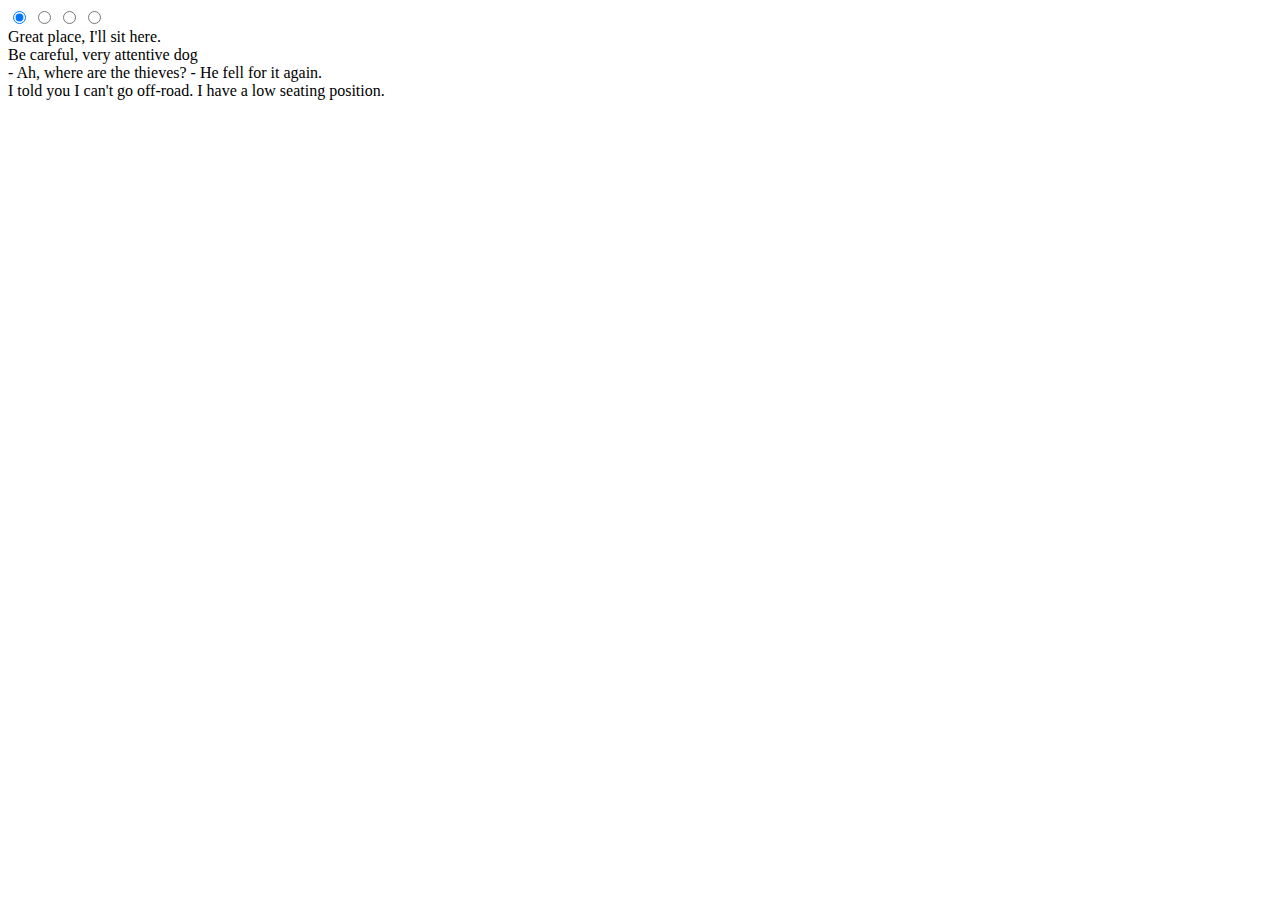
==== index.html @ f1b481e2 "init: start task CSS Meme Slider" ====
<!DOCTYPE html>
<html lang="en">
<head>
    <meta charset="UTF-8">
    <meta name="viewport" content="width=device-width, initial-scale=1.0">
    <title>cssMemeSlider</title>
    <link rel="stylesheet" href="style.css">
</head>
<body>
    <main>
        <div class="slider-container">

            <div class="image-container">
                <input type="radio" name="radio-btn" id="radio1" checked>
                <input type="radio" name="radio-btn" id="radio2">
                <input type="radio" name="radio-btn" id="radio3">
                <input type="radio" name="radio-btn" id="radio4">

            <div class="img">
                <div class="slider" img src="./assets/dog and cats.jpg">Great place, I'll sit here.</div>
                <div class="slider" img src="./assets/images(1).jpg">Be careful, very attentive dog</div>
                <div class="slider" img src="./assets/images.jpg">- Ah, where are the thieves? - He fell for it again.</div>
                <div class="slider" img src="./assets/sobaki-prikoly-s-nadpisiami-22.webp">I told you I can't go off-road. I have a low seating position.</div>
            </div>
                
               

                
                

            </div>

        </div>

    </main>
    
</body>
</html>
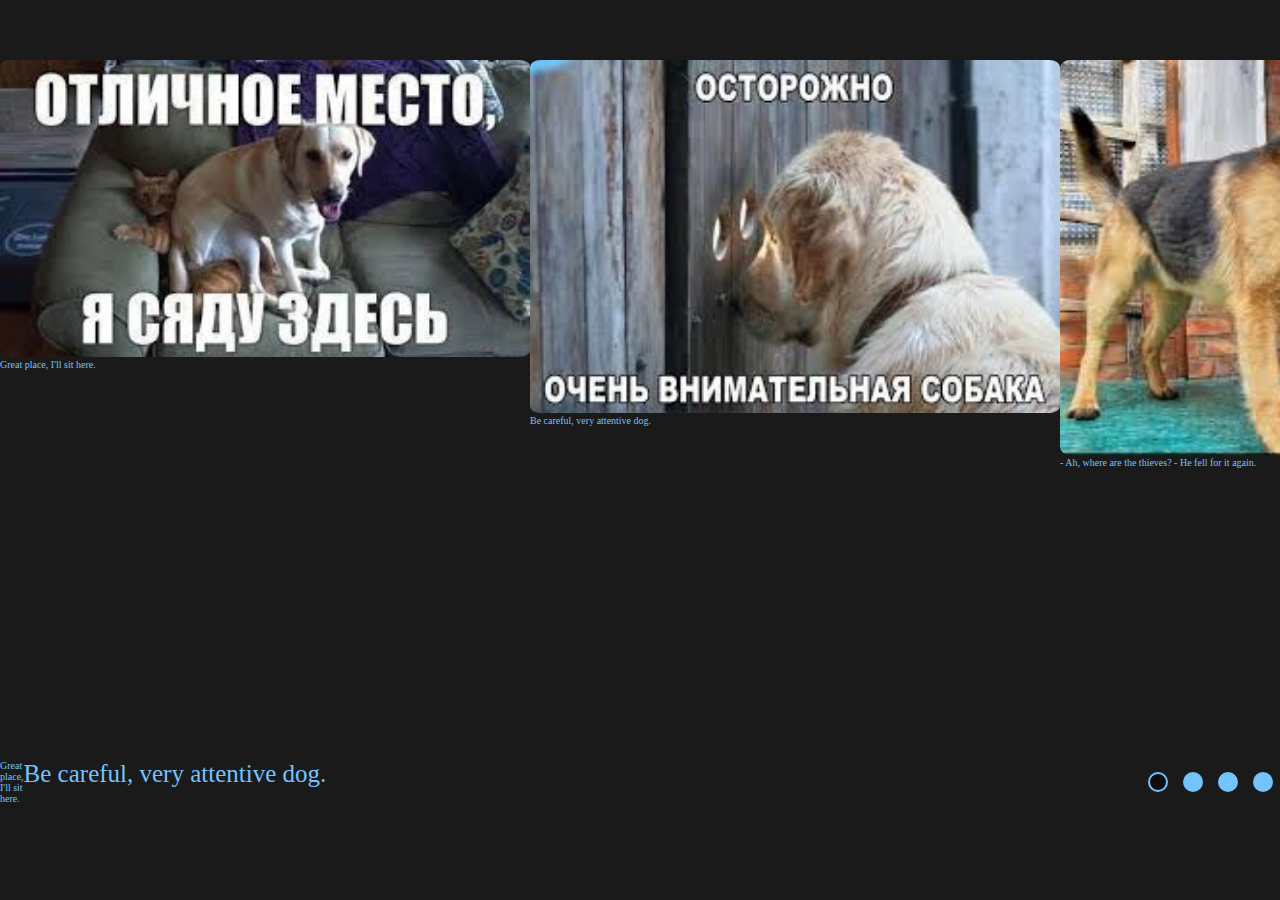
==== commit 96cbfddb: "feat: add style css and media 660px (Sat, Sep 14, 2024 11:59:37 PM)" ====
--- a/index.html
+++ b/index.html
@@ -4,7 +4,7 @@
     <meta charset="UTF-8">
     <meta name="viewport" content="width=device-width, initial-scale=1.0">
     <title>cssMemeSlider</title>
-    <link rel="stylesheet" href="style.css">
+    <link rel="stylesheet" href="/css/style.css">
 </head>
 <body>
     <main>
@@ -17,19 +17,42 @@
                 <input type="radio" name="radio-btn" id="radio4">
 
             <div class="img">
-                <div class="slider" img src="./assets/dog and cats.jpg">Great place, I'll sit here.</div>
-                <div class="slider" img src="./assets/images(1).jpg">Be careful, very attentive dog</div>
-                <div class="slider" img src="./assets/images.jpg">- Ah, where are the thieves? - He fell for it again.</div>
-                <div class="slider" img src="./assets/sobaki-prikoly-s-nadpisiami-22.webp">I told you I can't go off-road. I have a low seating position.</div>
-            </div>
-                
-               
-
-                
-                
-
+                <div class="slider">
+                    <img src="/assets/dog-and-cats.jpg">Great place, I'll sit here.
+                </div>
+                <div class="slider"><img src="/assets/images (1).jpg">Be careful, very attentive dog.</div>
+                <div class="slider"><img src="/assets/images.jpg">- Ah, where are the thieves? - He fell for it again.</div>
+                <div class="slider"><img src="/assets/sobaki-prikoly-s-nadpisiami-22.webp">I told you I can't go off-road. I have a low seating position.</div>
             </div>
 
+            <div class="content-wrapper">
+
+                <div class="content-container">
+                    <div class="content-first text">Great place, I'll sit here.</div>
+                    <div class="content">Be careful, very attentive dog.</div>
+                    <div class="content">- Ah, where are the thieves? - He fell for it again.</div>
+                    <div class="content">I told you I can't go off-road. I have a low seating position.</div>
+                </div>
+
+            <div class="navigation">
+
+                <label for="radio1" class="bar">
+                    <div class="area-circle-bar" id="radio1"></div>
+                </label>
+
+                <label for="radio2" class="bar">
+                    <div class="area-circle-bar" id="radio2"></div>
+                </label>
+
+                <label for="radio3" class="bar">
+                    <div class="area-circle-bar" id="radio3"></div>
+                </label>
+
+                <label for="radio4" class="bar">
+                    <div class="area-circle-bar" id="radio4"></div>
+                </label>
+            </div>
+            </div>
         </div>
 
     </main>
--- a/css/style.css
+++ b/css/style.css
@@ -0,0 +1,282 @@
+@font-face {
+    font-display: swap;
+    font-family: 'Montserrat';
+    font-style: normal;
+    font-weight: 800;
+    src: url('../fonts/montserrat-v25-latin-800.woff2') format('woff2'),
+}
+
+* {
+    box-sizing: border-box;
+    margin: 0;
+    padding: 0;
+    scroll-behavior: smooth;
+}
+
+html {
+    overflow-x: hidden;
+    font-family: 'Montserrat';
+    font-size: 62.5%;
+    color: #73c3ff;
+    background-color: #1a1a1a;
+}
+
+img {
+    max-width: 100%;
+    height: auto;
+    margin: 0 auto;
+    border-radius: 2%;
+}
+
+.slider {
+    width: 90%;
+    max-width: 53rem;  
+    height: 90vh;
+    max-height: 70rem;     
+    margin: 0 auto;
+    margin-top: 6rem;   
+}
+
+.image-container {
+    width: 100%;
+    margin: 0 auto;
+}
+
+.img {
+    overflow: hidden;
+    display: flex;
+    width: 100%;
+    max-width: 400%;
+    margin: 0 auto;
+}
+
+.slider {
+    flex-shrink: 0; /*1*/;
+    width: 100%;
+    transition: all 0.7s ease;
+}
+
+.slider img {
+    width: 100%;
+    max-width: 100%;
+    transition: 0.5s;
+}
+
+.content-wrapper {
+    display: flex;
+    justify-content: center;
+    align-items: center;
+}
+
+.navigation {
+    display: flex;
+    justify-content: center;
+    align-items: center;
+    height: 3rem;
+}
+
+.content-container {
+    overflow: hidden;
+    display: flex;
+}
+
+.content {
+    flex-shrink: 0;    
+    width: 100%;    
+
+    font-size: 2.5rem;  
+}
+
+input[name="radio-btn"] {
+    display: none;
+}
+
+label {
+    display: flex;
+    align-items: center;
+    justify-content: center;
+    width: 3.5rem;
+    height: 3.5rem;      
+}
+
+/* buttons layout and animation end*/
+.bar {
+    display: flex;
+    justify-content: center;
+    align-items: center;
+    cursor: pointer;
+}
+
+.area-circle-bar {
+    width: 2rem;
+    height: 2rem;
+    
+    background-color: #73c3ff;
+    border-radius: 50%; 
+
+    cursor: pointer;
+    transition: 0.8s;
+}
+
+.bar:hover .area__circle__bar {
+    border: #fefefe solid 0.1rem;
+    background-color: #fefefe; 
+}
+
+#radio1:checked ~ .content-wrapper #radio1 {
+    border: #73c3ff solid 0.2rem;
+    background-color: #0e0e0e;
+    transition: 0.8s;
+}
+
+#radio1:checked ~ .content-wrapper label:hover #radio1 {
+    border: #73c3ff solid 0.2rem;
+    background-color: #0e0e0e;
+    transition: 0.8s;
+}
+
+#radio2:checked ~ .content-wrapper #radio2 {
+    border: #73c3ff solid 0.2rem;
+    background-color: #0e0e0e;
+    transition: 0.8s;
+}
+
+#radio2:checked ~ .content-wrapper label:hover #radio2 {
+    border: #73c3ff solid 0.2rem;
+    background-color: #0e0e0e;
+    transition: 0.8s;
+
+}
+
+#radio3:checked ~ .content-wrapper #radio3 {
+    border: #73c3ff solid 0.2rem;
+    background-color: #0e0e0e;
+    transition: 0.8s;
+}
+
+#radio3:checked ~ .content-wrapper label:hover #radio3 {
+    border: #73c3ff solid 0.2rem;
+    background-color: #0e0e0e;
+    transition: 0.8s;
+
+}
+#radio4:checked ~ .content-wrapper #radio4 {
+    border: #73c3ff solid 0.2rem;
+    background-color: #0e0e0e;
+    transition: 0.8s;
+}
+
+#radio4:checked ~ .content-wrapper label:hover #radio4 {
+    border: #73c3ff solid 0.2rem;
+    background-color: #0e0e0e;
+    transition: 0.8s;
+
+}
+#radio2:checked ~ .content-wrapper #radio2 {
+    border: #73c3ff solid 0.2rem;
+    background-color: #0e0e0e;
+    transition: 0.8s;
+}
+
+#radio2:checked ~ .content-wrapper label:hover #radio2 {
+    border: #73c3ff solid 0.2rem;
+    background-color: #0e0e0e;
+    transition: 0.8s;
+
+}
+#radio2:checked ~ .content-wrapper #radio2 {
+    border: #73c3ff solid 0.2rem;
+    background-color: #0e0e0e;
+    transition: 0.8s;
+}
+
+#radio2:checked ~ .content-wrapper label:hover #radio2 {
+    border: #73c3ff solid 0.2rem;
+    background-color: #0e0e0e;
+    transition: 0.8s;
+
+}
+/* buttons layout and animation end*/
+
+/* change text animation start*/
+
+#radio1:checked ~ .content-wrapper .content-container div {
+    transform: translate(0);
+    transition: 0.5s;  
+/* change text animation end*/
+}
+
+#radio2:checked ~ .content-wrapper .content-container div {
+    transform: translate(0);
+    transition: 0.5s;  
+/* change text animation end*/
+}
+
+#radio3:checked ~ .content-wrapper .content-container div {
+    transform: translate(0);
+    transition: 0.5s;  
+/* change text animation end*/
+}
+
+#radio4:checked ~ .content-wrapper .content-container div {
+    transform: translate(0);
+    transition: 0.5s;  
+/* change text animation end*/
+}
+
+/*change images animation start*/
+#radio1:checked ~ .img img {
+    transform: translate(0);
+}
+
+
+#radio2:checked ~ .img img {
+    transform: translate(-100%);
+}
+
+#radio3:checked ~ .img img {
+    transform: translate(-200%);
+}
+
+#radio4:checked ~ .img img {
+    transform: translate(-300%);
+}
+
+/*change images animation end*/
+
+
+/* media 660px start
+@media screen and (max-width: 660px) {
+
+    img {
+        margin-bottom: 1rem; 
+}
+
+    .slider {
+        width: 100%;
+        max-width: 90%;
+        margin: 0 auto;
+        margin-top: 2rem;
+    }
+
+    .content-wrapper {
+        flex-direction: column-reverse;
+        margin-top: 1rem;
+}
+
+    .content-wrapper .navigation {
+        width: 100%;
+        margin-bottom: 2rem;
+    }
+
+    .content-wrapper .content-container {
+        width: 100%;
+        max-width: 100%;
+        margin-bottom: 1rem;
+    }
+} */
+ 
+
+
+
+/*media 660px end*/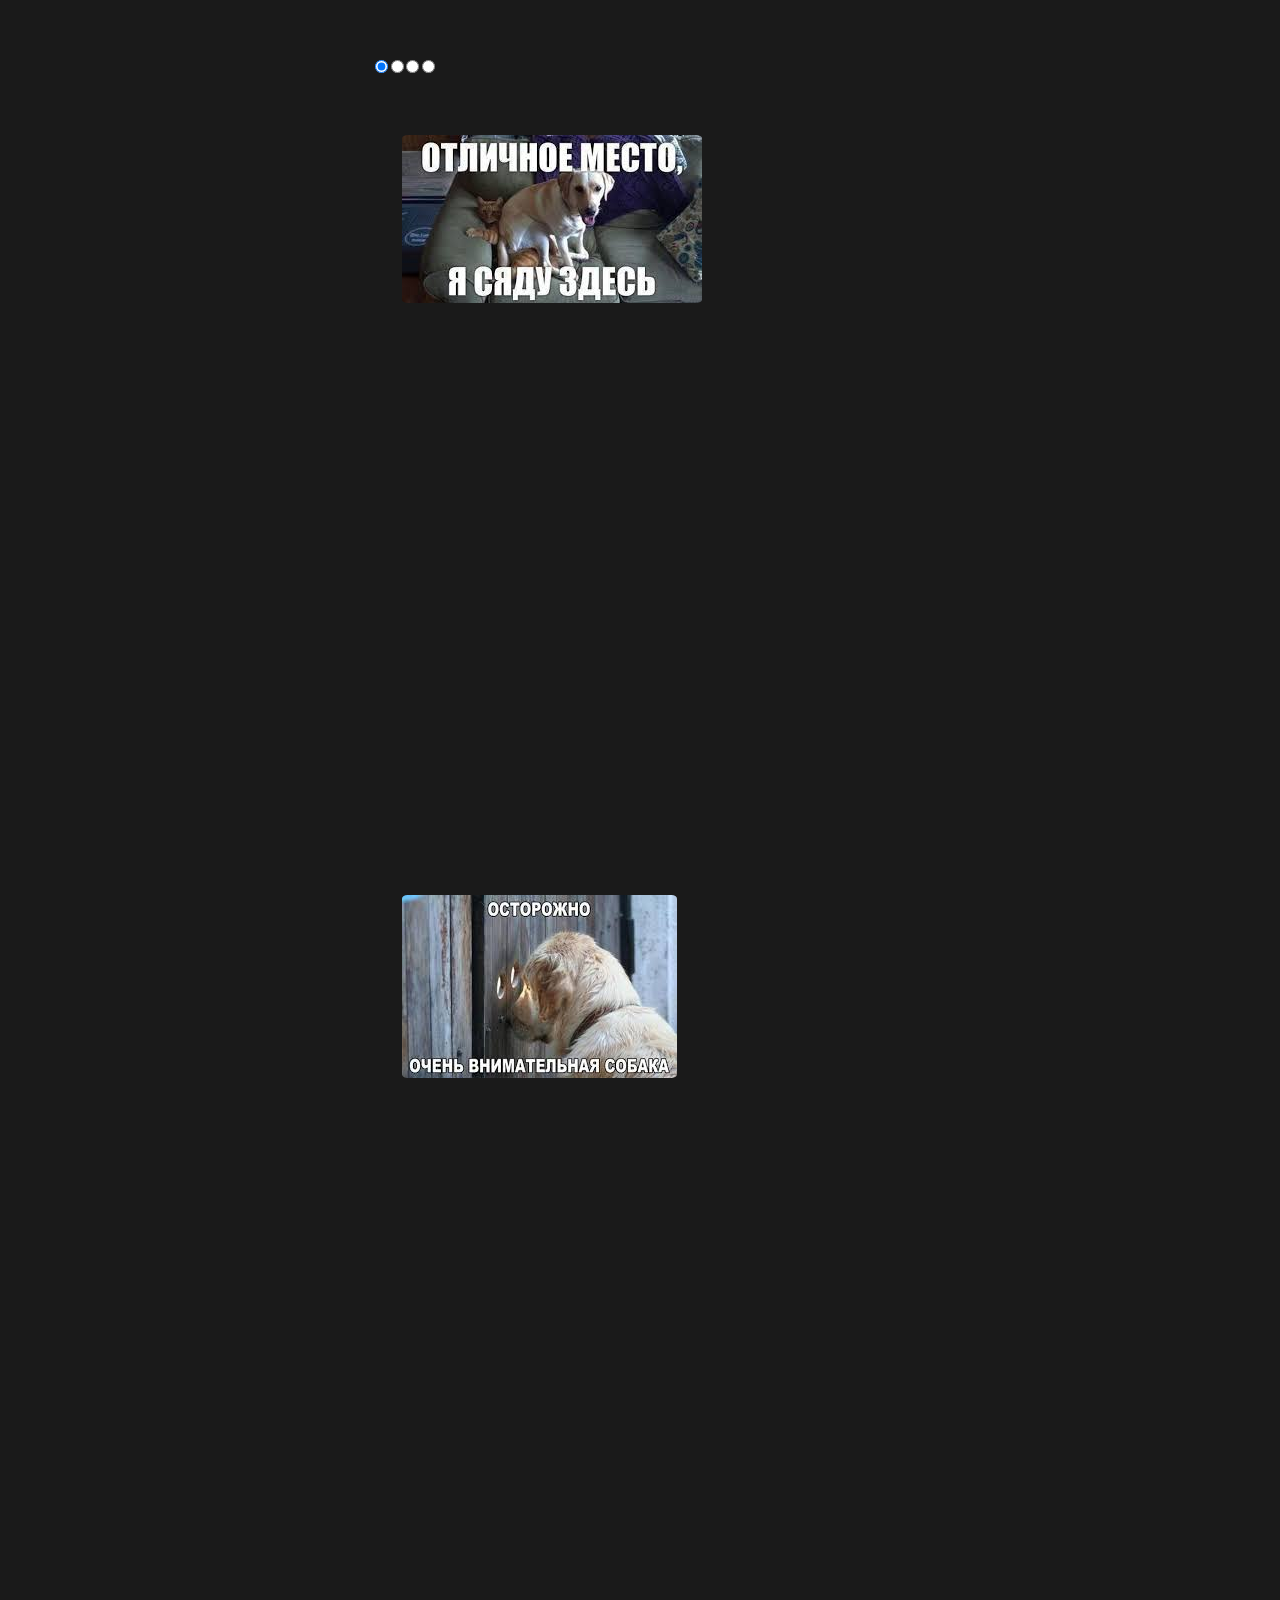
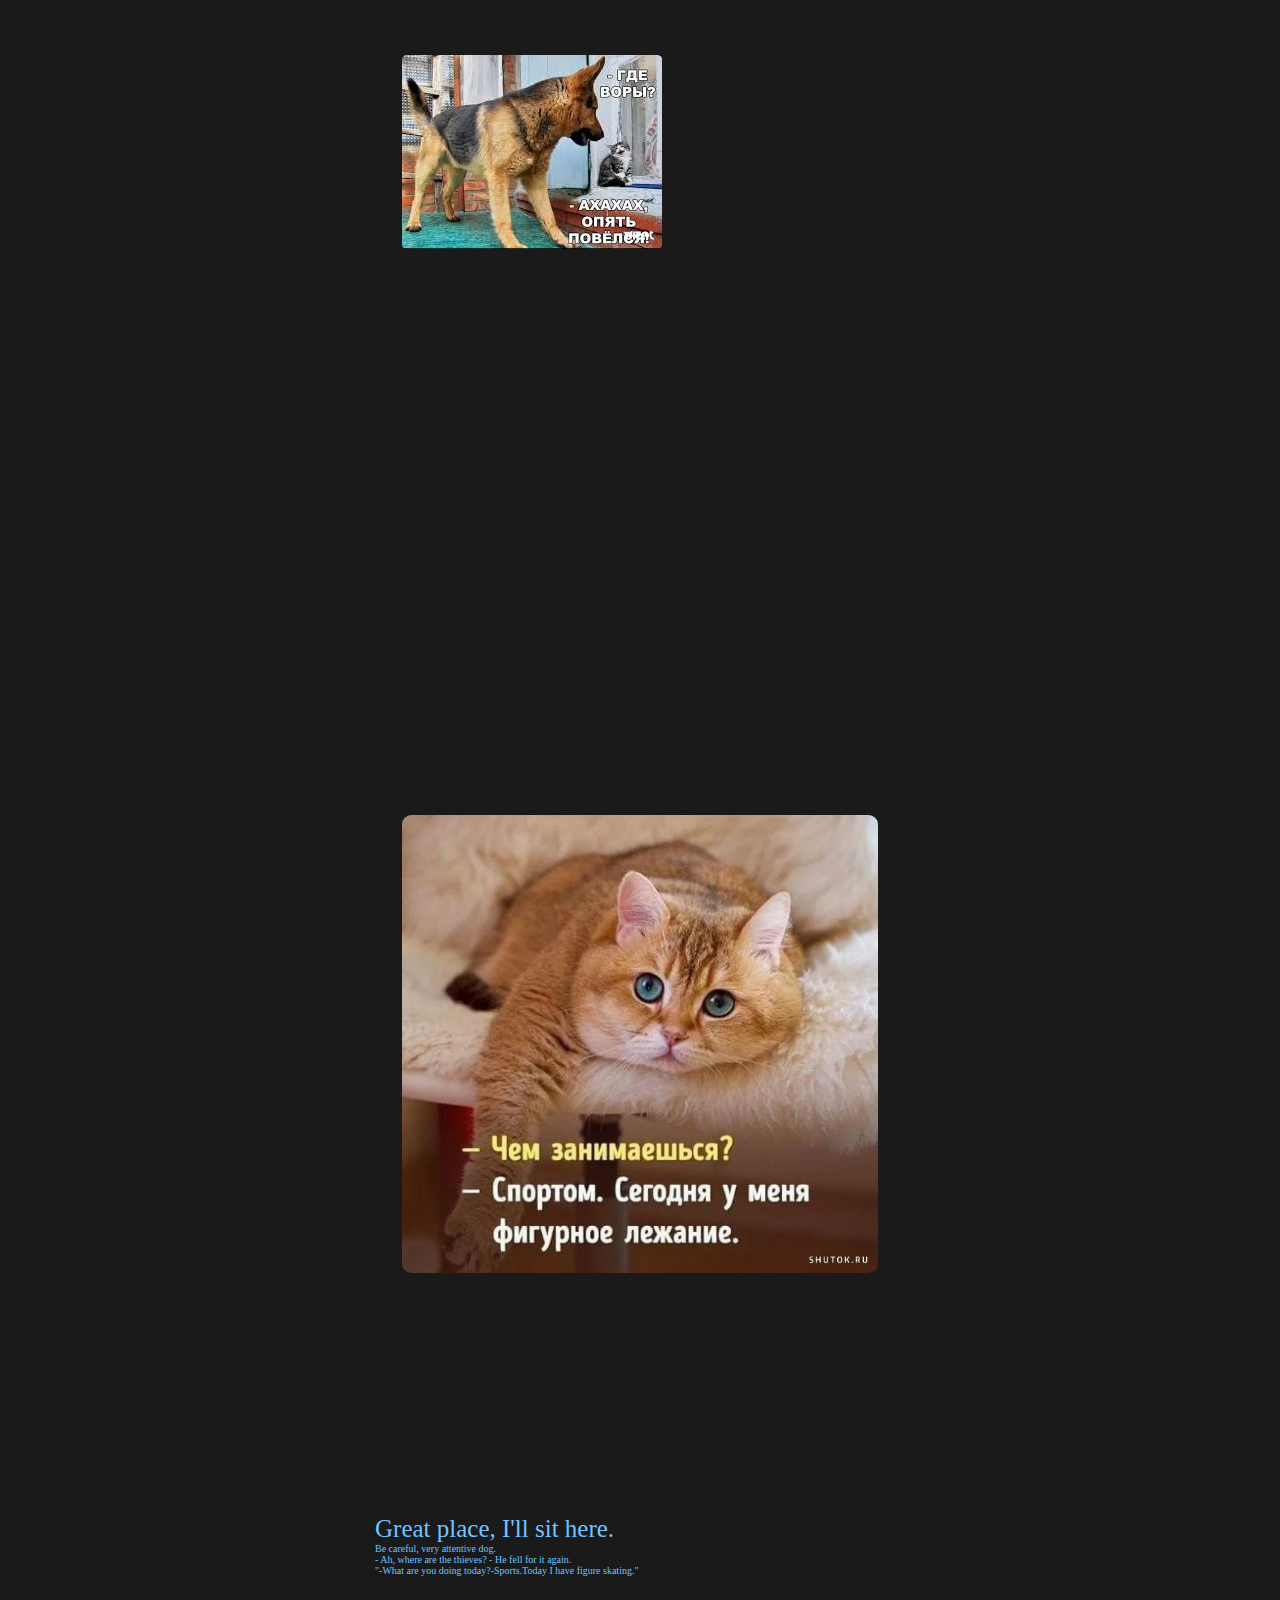
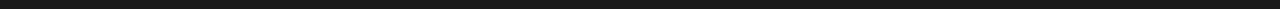
==== commit a0c63e25: "fix: index.html  (Sun, Sep 15, 2024 01:59:13 PM)" ====
--- a/index.html
+++ b/index.html
@@ -8,54 +8,62 @@
 </head>
 <body>
     <main>
-        <div class="slider-container">
+        <div class="slider wrapper">
 
-            <div class="image-container">
+            <div class="images__wrapper">
                 <input type="radio" name="radio-btn" id="radio1" checked>
                 <input type="radio" name="radio-btn" id="radio2">
                 <input type="radio" name="radio-btn" id="radio3">
                 <input type="radio" name="radio-btn" id="radio4">
 
-            <div class="img">
-                <div class="slider">
-                    <img src="/assets/dog-and-cats.jpg">Great place, I'll sit here.
+                <div class="img">
+                    <div class="slider">
+                        <img src="/assets/dog-and-cats.jpg" alt="Great place, I'll sit here.">
+                    </div>
+                    <div class="slider">
+                        <img src="/assets/images (1).jpg" alt="Be careful, very attentive dog.">
+                    </div>
+                    <div class="slider">
+                        <img src="/assets/images.jpg" alt="- Ah, where are the thieves? - He fell for it again.">
+                    </div>
+                    <div class="slider">
+                        <img src="/assets/1713897240_shutok.ru.19029604.jpg" alt="-What are you doing today?-Sports.Today I have figure skating.">
+                               
+                    </div>
                 </div>
-                <div class="slider"><img src="/assets/images (1).jpg">Be careful, very attentive dog.</div>
-                <div class="slider"><img src="/assets/images.jpg">- Ah, where are the thieves? - He fell for it again.</div>
-                <div class="slider"><img src="/assets/sobaki-prikoly-s-nadpisiami-22.webp">I told you I can't go off-road. I have a low seating position.</div>
+
+                <div class="content-wrapper">
+
+                    <div class="content-container">
+                        <div class="content-first text">Great place, I'll sit here.</div>
+                        <div class="content">Be careful, very attentive dog.</div>
+                        <div class="content">- Ah, where are the thieves? - He fell for it again.</div>
+                        <div class="content">"-What are you doing today?-Sports.Today I have figure skating."</div>
+                    </div>
+
+                    <div class="navigation">
+                        <label for="radio1" class="bar">
+                            <div class="area-circle-bar" id="radio1"></div>
+                        </label>
+
+                        <label for="radio2" class="bar">
+                            <div class="area-circle-bar" id="radio2"></div>
+                        </label>
+
+                        <label for="radio3" class="bar">
+                            <div class="area-circle-bar" id="radio3"></div>
+                        </label>
+
+                        <label for="radio4" class="bar">
+                            <div class="area-circle-bar" id="radio4"></div>
+                        </label>
+                    </div>
+                </div>
+
             </div>
 
-            <div class="content-wrapper">
-
-                <div class="content-container">
-                    <div class="content-first text">Great place, I'll sit here.</div>
-                    <div class="content">Be careful, very attentive dog.</div>
-                    <div class="content">- Ah, where are the thieves? - He fell for it again.</div>
-                    <div class="content">I told you I can't go off-road. I have a low seating position.</div>
-                </div>
-
-            <div class="navigation">
-
-                <label for="radio1" class="bar">
-                    <div class="area-circle-bar" id="radio1"></div>
-                </label>
-
-                <label for="radio2" class="bar">
-                    <div class="area-circle-bar" id="radio2"></div>
-                </label>
-
-                <label for="radio3" class="bar">
-                    <div class="area-circle-bar" id="radio3"></div>
-                </label>
-
-                <label for="radio4" class="bar">
-                    <div class="area-circle-bar" id="radio4"></div>
-                </label>
-            </div>
-            </div>
         </div>
 
     </main>
-    
 </body>
 </html>--- a/css/style.css
+++ b/css/style.css
@@ -1,94 +1,101 @@
 @font-face {
-    font-display: swap;
-    font-family: 'Montserrat';
+    font-display: swap; /* Check https://developer.mozilla.org/en-US/docs/Web/CSS/@font-face/font-display for other options. */
+    font-family: 'Forum';
     font-style: normal;
-    font-weight: 800;
-    src: url('../fonts/montserrat-v25-latin-800.woff2') format('woff2'),
-}
+    font-weight: 400;
+    src: url('../fonts/forum-v16-latin-regular.woff2') format('woff2'); /* Chrome 36+, Opera 23+, Firefox 39+, Safari 12+, iOS 10+ */
+  }
 
 * {
-    box-sizing: border-box;
+    box-sizing: border-box;   
     margin: 0;
     padding: 0;
+
     scroll-behavior: smooth;
 }
-
+  
 html {
     overflow-x: hidden;
-    font-family: 'Montserrat';
+
+    font-family: Forum;
     font-size: 62.5%;
     color: #73c3ff;
-    background-color: #1a1a1a;
+
+    background-color: #1a1a1a;   
 }
 
 img {
     max-width: 100%;
-    height: auto;
-    margin: 0 auto;
+    height: auto;    
+    margin: 0 auto;   
     border-radius: 2%;
 }
 
-.slider {
+.slider {    
     width: 90%;
     max-width: 53rem;  
     height: 90vh;
     max-height: 70rem;     
     margin: 0 auto;
-    margin-top: 6rem;   
-}
-
-.image-container {
-    width: 100%;
+    margin-top: 6rem;     
+}
+
+.images__wrapper {        
+    width: 100%;    
+    margin: 0 auto;            
+}
+
+.images {
+    overflow: hidden;
+
+    display: flex;
+    width: 100%;    
+    max-width: 400%;    
     margin: 0 auto;
 }
 
-.img {
+.slide {
+    flex-shrink: 0; /*1*/;
+    width: 100%;    
+
+    transition: all 0.7s ease;    
+}
+
+.slide img {
+    width: 100%;    
+    max-width: 100%;    
+    
+    transition: 0.5s;
+}
+
+.navigation__wrapper {
+    display: flex;
+    justify-content: center;
+    align-items: center;       
+}
+
+.navigation {
+    display: flex;
+    justify-content: center;
+    align-items: center;
+    height: 3rem;     
+}
+
+.text_wrapper {
     overflow: hidden;
-    display: flex;
-    width: 100%;
-    max-width: 400%;
-    margin: 0 auto;
-}
-
-.slider {
-    flex-shrink: 0; /*1*/;
-    width: 100%;
-    transition: all 0.7s ease;
-}
-
-.slider img {
-    width: 100%;
-    max-width: 100%;
-    transition: 0.5s;
-}
-
-.content-wrapper {
-    display: flex;
-    justify-content: center;
-    align-items: center;
-}
-
-.navigation {
-    display: flex;
-    justify-content: center;
-    align-items: center;
-    height: 3rem;
-}
-
-.content-container {
-    overflow: hidden;
-    display: flex;
-}
-
-.content {
+
+    display: flex;           
+}
+
+.text {
     flex-shrink: 0;    
     width: 100%;    
 
-    font-size: 2.5rem;  
-}
-
-input[name="radio-btn"] {
-    display: none;
+    font-size: 2.5rem;    
+}
+
+input[name="button"] {
+    display: none;    
 }
 
 label {
@@ -99,15 +106,16 @@
     height: 3.5rem;      
 }
 
-/* buttons layout and animation end*/
+/* buttons layout and animation start*/
 .bar {
     display: flex;
     justify-content: center;
-    align-items: center;
-    cursor: pointer;
-}
-
-.area-circle-bar {
+    align-items: center;     
+
+    cursor: pointer;    
+}
+
+.area__circle__bars {    
     width: 2rem;
     height: 2rem;
     
@@ -115,168 +123,134 @@
     border-radius: 50%; 
 
     cursor: pointer;
-    transition: 0.8s;
-}
-
-.bar:hover .area__circle__bar {
+    transition: 0.8s;    
+}
+
+.bar:hover .area__circle__bars {
     border: #fefefe solid 0.1rem;
-    background-color: #fefefe; 
-}
-
-#radio1:checked ~ .content-wrapper #radio1 {
-    border: #73c3ff solid 0.2rem;
-    background-color: #0e0e0e;
-    transition: 0.8s;
-}
-
-#radio1:checked ~ .content-wrapper label:hover #radio1 {
-    border: #73c3ff solid 0.2rem;
-    background-color: #0e0e0e;
-    transition: 0.8s;
-}
-
-#radio2:checked ~ .content-wrapper #radio2 {
-    border: #73c3ff solid 0.2rem;
-    background-color: #0e0e0e;
-    transition: 0.8s;
-}
-
-#radio2:checked ~ .content-wrapper label:hover #radio2 {
-    border: #73c3ff solid 0.2rem;
-    background-color: #0e0e0e;
-    transition: 0.8s;
-
-}
-
-#radio3:checked ~ .content-wrapper #radio3 {
-    border: #73c3ff solid 0.2rem;
-    background-color: #0e0e0e;
-    transition: 0.8s;
-}
-
-#radio3:checked ~ .content-wrapper label:hover #radio3 {
-    border: #73c3ff solid 0.2rem;
-    background-color: #0e0e0e;
-    transition: 0.8s;
-
-}
-#radio4:checked ~ .content-wrapper #radio4 {
-    border: #73c3ff solid 0.2rem;
-    background-color: #0e0e0e;
-    transition: 0.8s;
-}
-
-#radio4:checked ~ .content-wrapper label:hover #radio4 {
-    border: #73c3ff solid 0.2rem;
-    background-color: #0e0e0e;
-    transition: 0.8s;
-
-}
-#radio2:checked ~ .content-wrapper #radio2 {
-    border: #73c3ff solid 0.2rem;
-    background-color: #0e0e0e;
-    transition: 0.8s;
-}
-
-#radio2:checked ~ .content-wrapper label:hover #radio2 {
-    border: #73c3ff solid 0.2rem;
-    background-color: #0e0e0e;
-    transition: 0.8s;
-
-}
-#radio2:checked ~ .content-wrapper #radio2 {
-    border: #73c3ff solid 0.2rem;
-    background-color: #0e0e0e;
-    transition: 0.8s;
-}
-
-#radio2:checked ~ .content-wrapper label:hover #radio2 {
-    border: #73c3ff solid 0.2rem;
-    background-color: #0e0e0e;
-    transition: 0.8s;
-
+    background-color: #fefefe;   
+}
+
+#btn_1:checked ~ .navigation__wrapper  #area_1 {
+    border: #73c3ff solid 0.2rem;
+    background-color: #0e0e0e;
+    transition: 0.8s;
+}
+
+#btn_1:checked ~ .navigation__wrapper label:hover #area_1 {
+    border: #fefefe solid 0.2rem;
+    background-color: #0e0e0e;
+    transition: 0.8s;
+}
+
+#btn_2:checked ~ .navigation__wrapper #area_2 {
+    border: #73c3ff solid 0.2rem;
+    background-color: #0e0e0e;
+    transition: 0.8s;
+}
+
+#btn_2:checked ~ .navigation__wrapper label:hover #area_2 {
+    border: #fefefe solid 0.2rem;
+    background-color: #0e0e0e;
+    transition: 0.8s;
+}
+
+#btn_3:checked ~ .navigation__wrapper #area_3 {
+    border: #73c3ff solid 0.2rem;
+    background-color: #0e0e0e;
+    transition: 0.8s;
+}
+
+#btn_3:checked ~ .navigation__wrapper label:hover #area_3 {
+    border: #fefefe solid 0.2rem;
+    background-color: #0e0e0e;
+    transition: 0.8s;
+}
+
+#btn_4:checked ~ .navigation__wrapper #area_4 {
+    border: #73c3ff solid 0.2rem;
+    background-color: #0e0e0e;
+    transition: 0.8s;
+}
+
+#btn_4:checked ~ .navigation__wrapper label:hover #area_4 {
+    border: #fefefe solid 0.2rem;
+    background-color: #0e0e0e;
+    transition: 0.8s;
 }
 /* buttons layout and animation end*/
 
+
+
 /* change text animation start*/
-
-#radio1:checked ~ .content-wrapper .content-container div {
+#btn_1:checked ~ .navigation__wrapper .text_wrapper div {
     transform: translate(0);
-    transition: 0.5s;  
+    transition: 0.5s;    
+}
+
+#btn_2:checked ~ .navigation__wrapper .text_wrapper div {
+    transform: translate(-100%);
+    transition: 0.5s;    
+}
+
+#btn_3:checked ~ .navigation__wrapper .text_wrapper div {
+    transform: translate(-200%);
+    transition: 0.5s;
+}
+
+#btn_4:checked ~ .navigation__wrapper .text_wrapper div {
+    transform: translate(-300%);
+    transition: 0.5s;
+}
 /* change text animation end*/
-}
-
-#radio2:checked ~ .content-wrapper .content-container div {
+
+
+/*change images animation start*/
+#btn_1:checked ~ .images img {
     transform: translate(0);
-    transition: 0.5s;  
-/* change text animation end*/
-}
-
-#radio3:checked ~ .content-wrapper .content-container div {
-    transform: translate(0);
-    transition: 0.5s;  
-/* change text animation end*/
-}
-
-#radio4:checked ~ .content-wrapper .content-container div {
-    transform: translate(0);
-    transition: 0.5s;  
-/* change text animation end*/
-}
-
-/*change images animation start*/
-#radio1:checked ~ .img img {
-    transform: translate(0);
-}
-
-
-#radio2:checked ~ .img img {
+}
+
+#btn_2:checked ~ .images img {
     transform: translate(-100%);
 }
 
-#radio3:checked ~ .img img {
+#btn_3:checked ~ .images  img {
     transform: translate(-200%);
 }
 
-#radio4:checked ~ .img img {
+#btn_4:checked ~ .images img {
     transform: translate(-300%);
 }
-
 /*change images animation end*/
 
 
-/* media 660px start
+ 
 @media screen and (max-width: 660px) {
 
     img {
-        margin-bottom: 1rem; 
-}
-
-    .slider {
+        margin-bottom: 1rem;
+    }
+    .slider {    
         width: 100%;
-        max-width: 90%;
+        max-width: 90%;            
         margin: 0 auto;
-        margin-top: 2rem;
+        margin-top: 2rem;          
     }
-
-    .content-wrapper {
+    
+    .navigation__wrapper {        
         flex-direction: column-reverse;
-        margin-top: 1rem;
-}
-
-    .content-wrapper .navigation {
-        width: 100%;
-        margin-bottom: 2rem;
+        margin-top: 1rem;             
+    }    
+
+    .navigation__wrapper .navigation {
+        width: 100%;  
+        margin-bottom: 2rem;         
     }
 
-    .content-wrapper .content-container {
+    .navigation__wrapper .text_wrapper {
         width: 100%;
         max-width: 100%;
         margin-bottom: 1rem;
-    }
-} */
- 
-
-
-
+    }   
+}
 /*media 660px end*/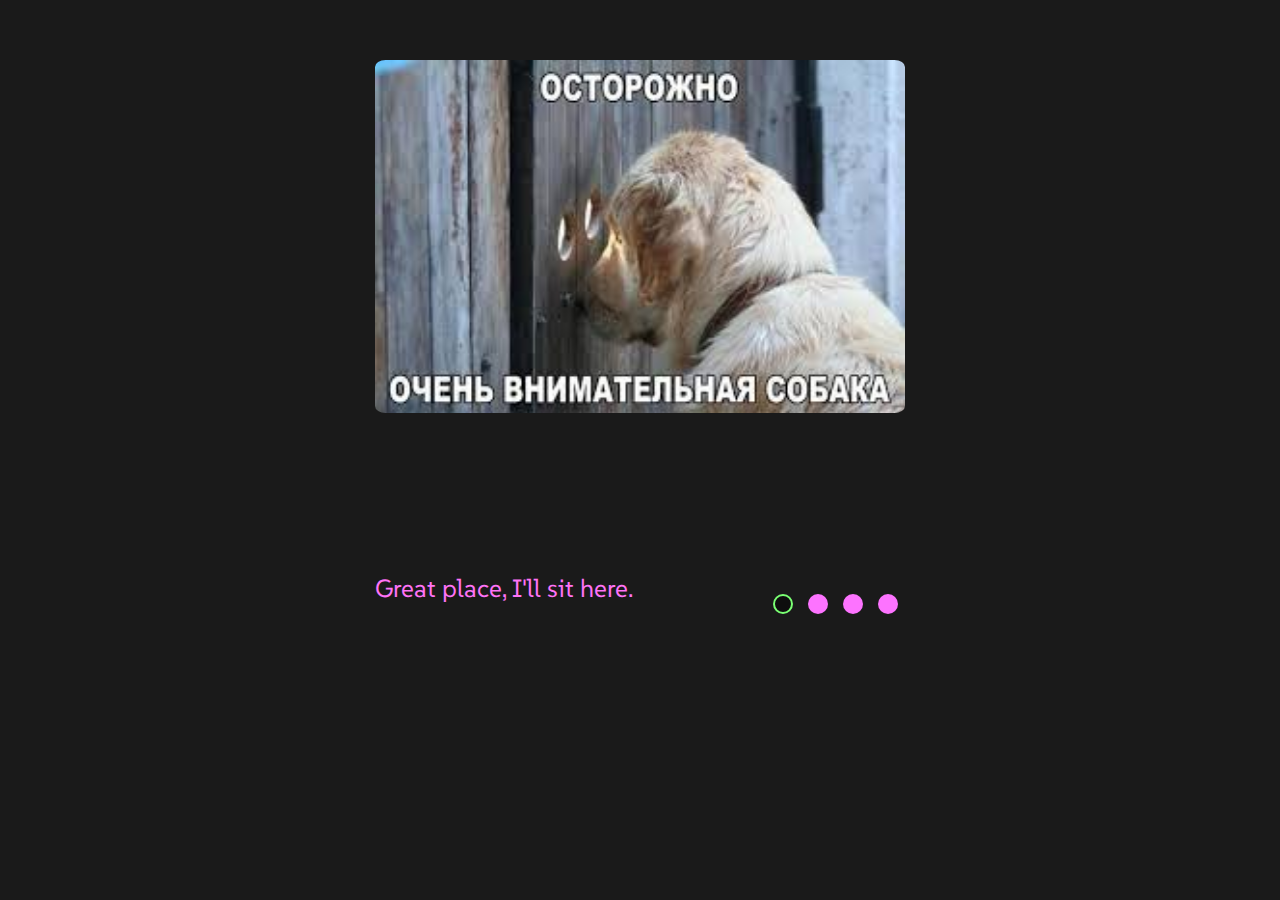
==== commit 03c0c3c5: "fix: refactor (Sun, Sep 15, 2024 02:17:47 PM)" ====
--- a/index.html
+++ b/index.html
@@ -3,67 +3,50 @@
 <head>
     <meta charset="UTF-8">
     <meta name="viewport" content="width=device-width, initial-scale=1.0">
-    <title>cssMemeSlider</title>
-    <link rel="stylesheet" href="/css/style.css">
+    <title>CSS Meme Switcher</title>
+    <link rel="stylesheet" href="./css/style.css">
+    <link rel="preconnect" href="https://fonts.googleapis.com">
+    <link rel="preconnect" href="https://fonts.gstatic.com" crossorigin>
+    <link href="https://fonts.googleapis.com/css2?family=SUSE:wght@100..800&display=swap" rel="stylesheet">
 </head>
 <body>
     <main>
-        <div class="slider wrapper">
-
-            <div class="images__wrapper">
-                <input type="radio" name="radio-btn" id="radio1" checked>
-                <input type="radio" name="radio-btn" id="radio2">
-                <input type="radio" name="radio-btn" id="radio3">
-                <input type="radio" name="radio-btn" id="radio4">
-
+        <div class="switcher">
+            <div class="img__wrapper">
+                <input type="radio" name="radio" id="radio_1" checked>
+                <input type="radio" name="radio" id="radio_2">
+                <input type="radio" name="radio" id="radio_3">
+                <input type="radio" name="radio" id="radio_4">
                 <div class="img">
-                    <div class="slider">
-                        <img src="/assets/dog-and-cats.jpg" alt="Great place, I'll sit here.">
+                    <div class="switcher_div"><img src="./assets/img/mem-1.jpg" alt="Your code is the worst I've ever run"></div>
+                    <div class="switcher_div"><img src="./assets/img/mem-2.jpg" alt="What do I want to do"></div>
+                    <div class="switcher_div"><img src="./assets/img/mem-3.jpg" alt="Dad, why is the sky blue?"></div>
+                    <div class="switcher_div"><img src="./assets/img/mem-4.jpg" alt="What the client wants"></div>
+                </div>
+                <div class="nav__wrapper">
+                    <div class="text_div">
+                        <div class="text first_text">Great place, I'll sit here.</div>
+                        <div class="text">Be careful, very attentive dog.</div>
+                        <div class="text">- Ah, where are the thieves? - He fell for it again.</div>
+                        <div class="text">"-What are you doing today?-Sports.Today I have figure skating.</div>
                     </div>
-                    <div class="slider">
-                        <img src="/assets/images (1).jpg" alt="Be careful, very attentive dog.">
-                    </div>
-                    <div class="slider">
-                        <img src="/assets/images.jpg" alt="- Ah, where are the thieves? - He fell for it again.">
-                    </div>
-                    <div class="slider">
-                        <img src="/assets/1713897240_shutok.ru.19029604.jpg" alt="-What are you doing today?-Sports.Today I have figure skating.">
-                               
-                    </div>
-                </div>
-
-                <div class="content-wrapper">
-
-                    <div class="content-container">
-                        <div class="content-first text">Great place, I'll sit here.</div>
-                        <div class="content">Be careful, very attentive dog.</div>
-                        <div class="content">- Ah, where are the thieves? - He fell for it again.</div>
-                        <div class="content">"-What are you doing today?-Sports.Today I have figure skating."</div>
-                    </div>
-
-                    <div class="navigation">
-                        <label for="radio1" class="bar">
-                            <div class="area-circle-bar" id="radio1"></div>
+                    <div class="nav">
+                        <label for="radio_1" class="line">
+                            <span class="circle__line" id="field_1"></span>
                         </label>
-
-                        <label for="radio2" class="bar">
-                            <div class="area-circle-bar" id="radio2"></div>
+                        <label for="radio_2" class="line">
+                            <span class="circle__line" id="field_2"></span>
                         </label>
-
-                        <label for="radio3" class="bar">
-                            <div class="area-circle-bar" id="radio3"></div>
+                        <label for="radio_3" class="line">
+                            <span class="circle__line" id="field_3"></span>
                         </label>
-
-                        <label for="radio4" class="bar">
-                            <div class="area-circle-bar" id="radio4"></div>
+                        <label for="radio_4" class="line">
+                            <span class="circle__line" id="field_4"></span>
                         </label>
                     </div>
                 </div>
-
             </div>
-
         </div>
-
     </main>
 </body>
-</html>+</html>
--- a/css/style.css
+++ b/css/style.css
@@ -1,101 +1,86 @@
-@font-face {
-    font-display: swap; /* Check https://developer.mozilla.org/en-US/docs/Web/CSS/@font-face/font-display for other options. */
-    font-family: 'Forum';
-    font-style: normal;
-    font-weight: 400;
-    src: url('../fonts/forum-v16-latin-regular.woff2') format('woff2'); /* Chrome 36+, Opera 23+, Firefox 39+, Safari 12+, iOS 10+ */
-  }
-
 * {
-    box-sizing: border-box;   
+    box-sizing: border-box;
     margin: 0;
     padding: 0;
-
     scroll-behavior: smooth;
 }
-  
+
 html {
     overflow-x: hidden;
-
-    font-family: Forum;
     font-size: 62.5%;
-    color: #73c3ff;
-
-    background-color: #1a1a1a;   
+    font-family: "SUSE", sans-serif;
+    font-style: normal;
+    color: #ff73f6;
+    background-color: #1a1a1a;
 }
 
 img {
     max-width: 100%;
-    height: auto;    
-    margin: 0 auto;   
+    height: auto;
+    margin: 0 auto;
     border-radius: 2%;
 }
 
-.slider {    
+.switcher {
     width: 90%;
-    max-width: 53rem;  
+    max-width: 53rem;
     height: 90vh;
-    max-height: 70rem;     
-    margin: 0 auto;
-    margin-top: 6rem;     
-}
-
-.images__wrapper {        
-    width: 100%;    
-    margin: 0 auto;            
-}
-
-.images {
+    max-height: 70rem;
+    margin: 0 auto;
+    margin-top: 6rem;
+}
+
+.img__wrapper {
+    width: 100%;
+    margin: 0 auto;
+}
+
+.img {
     overflow: hidden;
-
-    display: flex;
-    width: 100%;    
-    max-width: 400%;    
-    margin: 0 auto;
-}
-
-.slide {
-    flex-shrink: 0; /*1*/;
-    width: 100%;    
-
-    transition: all 0.7s ease;    
-}
-
-.slide img {
-    width: 100%;    
-    max-width: 100%;    
-    
-    transition: 0.5s;
-}
-
-.navigation__wrapper {
-    display: flex;
-    justify-content: center;
-    align-items: center;       
-}
-
-.navigation {
-    display: flex;
-    justify-content: center;
-    align-items: center;
-    height: 3rem;     
-}
-
-.text_wrapper {
+    display: flex;
+    width: 100%;
+    max-width: 400%;
+    margin: 0 auto;
+}
+
+.switcher_div {
+    flex-shrink: 0;
+    width: 100%;
+    transition: all 0.7s ease;
+}
+
+.switcher_div img {
+    width: 100%;
+    max-width: 100%;
+    transition: 0.5s;
+}
+
+.nav__wrapper {
+    display: flex;
+    justify-content: center;
+    align-items: center;
+}
+
+.nav {
+    display: flex;
+    justify-content: center;
+    align-items: center;
+    height: 3rem;
+}
+
+.text_div {
     overflow: hidden;
-
-    display: flex;           
+    display: flex;
 }
 
 .text {
-    flex-shrink: 0;    
-    width: 100%;    
-
-    font-size: 2.5rem;    
-}
-
-input[name="button"] {
-    display: none;    
+    flex-shrink: 0;
+    width: 100%;
+    font-size: 2.5rem;
+}
+
+input[name="radio"] {
+    display: none;
 }
 
 label {
@@ -103,154 +88,139 @@
     align-items: center;
     justify-content: center;
     width: 3.5rem;
-    height: 3.5rem;      
-}
-
-/* buttons layout and animation start*/
-.bar {
-    display: flex;
-    justify-content: center;
-    align-items: center;     
-
-    cursor: pointer;    
-}
-
-.area__circle__bars {    
+    height: 3.5rem;
+}
+
+.line {
+    display: flex;
+    justify-content: center;
+    align-items: center;
+    cursor: pointer;
+}
+
+.circle__line {
     width: 2rem;
     height: 2rem;
-    
-    background-color: #73c3ff;
-    border-radius: 50%; 
-
+    background-color: #fd73ff;
+    border-radius: 50%;
     cursor: pointer;
-    transition: 0.8s;    
-}
-
-.bar:hover .area__circle__bars {
+    transition: 0.8s;
+}
+
+.line:hover .circle__line {
     border: #fefefe solid 0.1rem;
-    background-color: #fefefe;   
-}
-
-#btn_1:checked ~ .navigation__wrapper  #area_1 {
-    border: #73c3ff solid 0.2rem;
-    background-color: #0e0e0e;
-    transition: 0.8s;
-}
-
-#btn_1:checked ~ .navigation__wrapper label:hover #area_1 {
-    border: #fefefe solid 0.2rem;
-    background-color: #0e0e0e;
-    transition: 0.8s;
-}
-
-#btn_2:checked ~ .navigation__wrapper #area_2 {
-    border: #73c3ff solid 0.2rem;
-    background-color: #0e0e0e;
-    transition: 0.8s;
-}
-
-#btn_2:checked ~ .navigation__wrapper label:hover #area_2 {
-    border: #fefefe solid 0.2rem;
-    background-color: #0e0e0e;
-    transition: 0.8s;
-}
-
-#btn_3:checked ~ .navigation__wrapper #area_3 {
-    border: #73c3ff solid 0.2rem;
-    background-color: #0e0e0e;
-    transition: 0.8s;
-}
-
-#btn_3:checked ~ .navigation__wrapper label:hover #area_3 {
-    border: #fefefe solid 0.2rem;
-    background-color: #0e0e0e;
-    transition: 0.8s;
-}
-
-#btn_4:checked ~ .navigation__wrapper #area_4 {
-    border: #73c3ff solid 0.2rem;
-    background-color: #0e0e0e;
-    transition: 0.8s;
-}
-
-#btn_4:checked ~ .navigation__wrapper label:hover #area_4 {
-    border: #fefefe solid 0.2rem;
-    background-color: #0e0e0e;
-    transition: 0.8s;
-}
-/* buttons layout and animation end*/
-
-
-
-/* change text animation start*/
-#btn_1:checked ~ .navigation__wrapper .text_wrapper div {
+    background-color: #fefefe;
+}
+
+#radio_1:checked ~ .nav__wrapper  #field_1 {
+    border: #7aff73 solid 0.2rem;
+    background-color: #0e0e0e;
+    transition: 0.8s;
+}
+
+#radio_1:checked ~ .nav__wrapper label:hover #field_1 {
+    border: #fefefe solid 0.2rem;
+    background-color: #0e0e0e;
+    transition: 0.8s;
+}
+
+#radio_2:checked ~ .nav__wrapper #field_2 {
+    border: #7aff73 solid 0.2rem;
+    background-color: #0e0e0e;
+    transition: 0.8s;
+}
+
+#radio_2:checked ~ .nav__wrapper label:hover #field_2 {
+    border: #fefefe solid 0.2rem;
+    background-color: #0e0e0e;
+    transition: 0.8s;
+}
+
+#radio_3:checked ~ .nav__wrapper #field_3 {
+    border: #7aff73 solid 0.2rem;
+    background-color: #0e0e0e;
+    transition: 0.8s;
+}
+
+#radio_3:checked ~ .nav__wrapper label:hover #field_3 {
+    border: #fefefe solid 0.2rem;
+    background-color: #0e0e0e;
+    transition: 0.8s;
+}
+
+#radio_4:checked ~ .nav__wrapper #field_4 {
+    border: #7aff73 solid 0.2rem;
+    background-color: #0e0e0e;
+    transition: 0.8s;
+}
+
+#radio_4:checked ~ .nav__wrapper label:hover #field_4 {
+    border: #fefefe solid 0.2rem;
+    background-color: #0e0e0e;
+    transition: 0.8s;
+}
+
+#radio_1:checked ~ .nav__wrapper .text_div div {
     transform: translate(0);
-    transition: 0.5s;    
-}
-
-#btn_2:checked ~ .navigation__wrapper .text_wrapper div {
+    transition: 0.5s;
+}
+
+#radio_2:checked ~ .nav__wrapper .text_div div {
     transform: translate(-100%);
-    transition: 0.5s;    
-}
-
-#btn_3:checked ~ .navigation__wrapper .text_wrapper div {
+    transition: 0.5s;
+}
+
+#radio_3:checked ~ .nav__wrapper .text_div div {
     transform: translate(-200%);
     transition: 0.5s;
 }
 
-#btn_4:checked ~ .navigation__wrapper .text_wrapper div {
+#radio_4:checked ~ .nav__wrapper .text_div div {
     transform: translate(-300%);
     transition: 0.5s;
 }
-/* change text animation end*/
-
-
-/*change images animation start*/
-#btn_1:checked ~ .images img {
+
+#radio_1:checked ~ .img img {
     transform: translate(0);
 }
 
-#btn_2:checked ~ .images img {
+#radio_2:checked ~ .img img {
     transform: translate(-100%);
 }
 
-#btn_3:checked ~ .images  img {
+#radio_3:checked ~ .img  img {
     transform: translate(-200%);
 }
 
-#btn_4:checked ~ .images img {
+#radio_4:checked ~ .img img {
     transform: translate(-300%);
 }
-/*change images animation end*/
-
-
- 
+
 @media screen and (max-width: 660px) {
-
     img {
         margin-bottom: 1rem;
     }
-    .slider {    
+
+    .switcher {
         width: 100%;
-        max-width: 90%;            
+        max-width: 90%;
         margin: 0 auto;
-        margin-top: 2rem;          
+        margin-top: 2rem;
     }
     
-    .navigation__wrapper {        
+    .nav__wrapper {
         flex-direction: column-reverse;
-        margin-top: 1rem;             
-    }    
-
-    .navigation__wrapper .navigation {
-        width: 100%;  
-        margin-bottom: 2rem;         
-    }
-
-    .navigation__wrapper .text_wrapper {
+        margin-top: 1rem;
+    }
+
+    .nav__wrapper .nav {
+        width: 100%;
+        margin-bottom: 2rem;
+    }
+
+    .nav__wrapper .text_div {
         width: 100%;
         max-width: 100%;
         margin-bottom: 1rem;
-    }   
-}
-/*media 660px end*/+    }
+}
